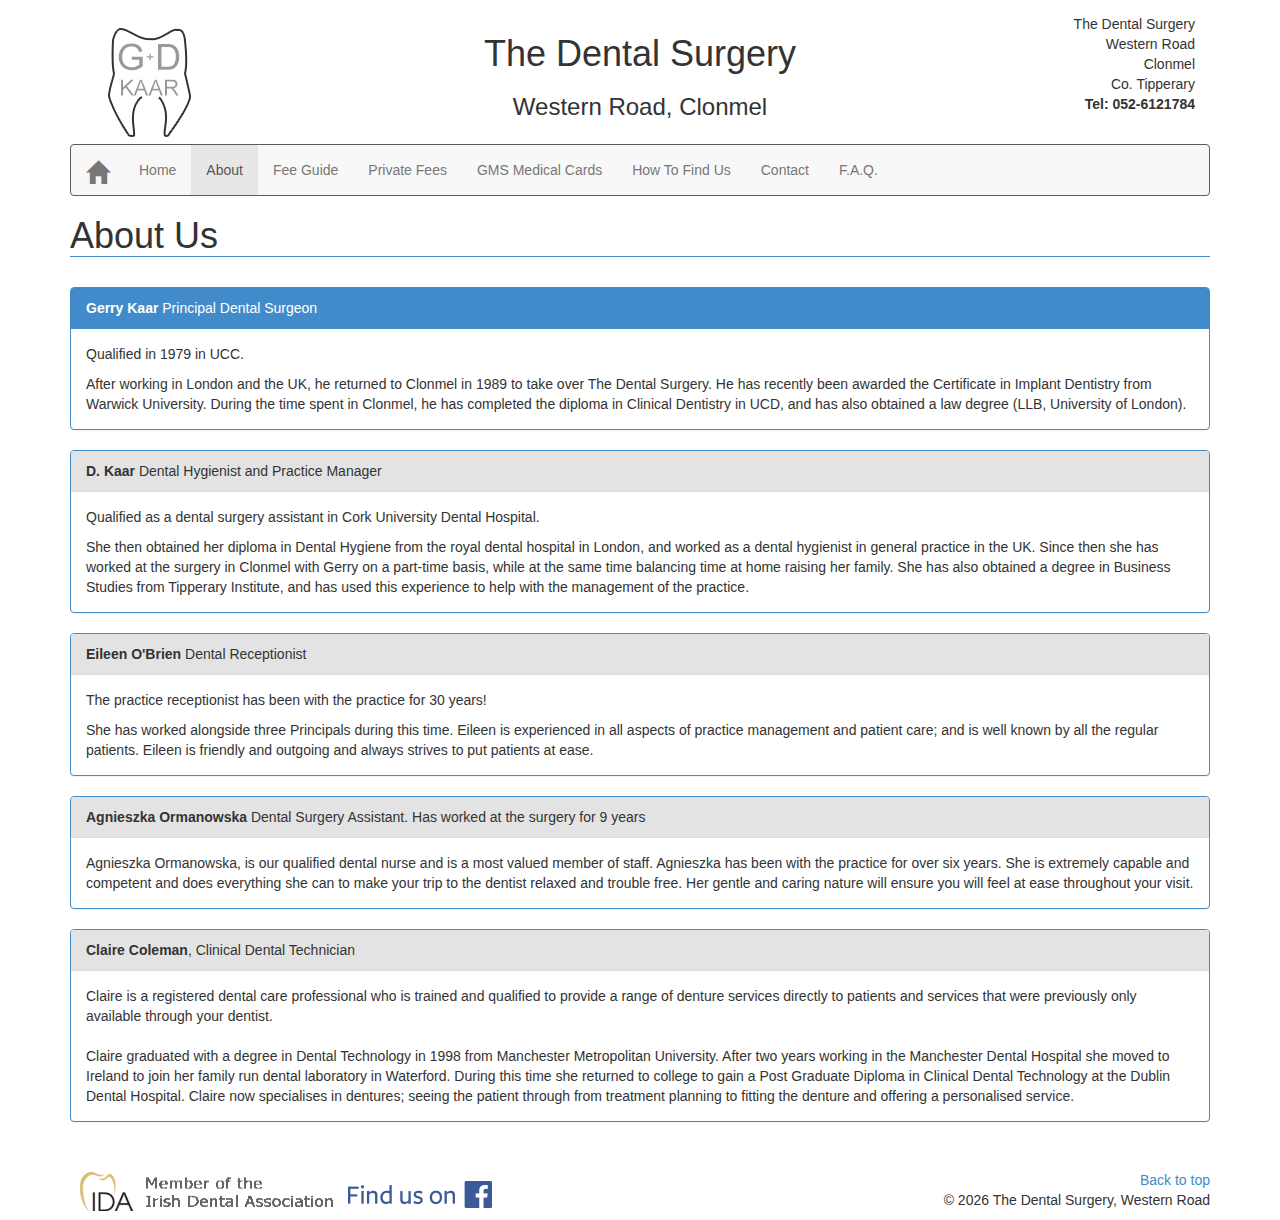
==== about.html @ 566c0f29 "April 2017 initial changes" ====
﻿<!DOCTYPE html>
<html lang="en">
  <head>
    <meta charset="utf-8">
    <meta http-equiv="X-UA-Compatible" content="IE=edge">
    <meta name="viewport" content="width=device-width, initial-scale=1">
    <meta name="description" content="Dental Care, Clonmel, Co. Tipperary, specialise in a wide range of dental treatment including implants, teeth bleaching, crown / bridge &amp; venner work.">
    <meta name="author" content="The Dental Surgery">

    <title>Gerry Kaar - Dental Surgeon and Associates | About</title>

    <!-- Bootstrap core CSS -->
    <link href="css/bootstrap.min.css" rel="stylesheet">

    <!-- HTML5 shim and Respond.js IE8 support of HTML5 elements and media queries -->
    <!--[if lt IE 9]>
      <script src="https://oss.maxcdn.com/html5shiv/3.7.2/html5shiv.min.js"></script>
      <script src="https://oss.maxcdn.com/respond/1.4.2/respond.min.js"></script>
    <![endif]-->

    <!-- Custom styles for this template -->
    <link href="css/dentistkaarstyle.css" rel="stylesheet">
  </head>
<body>
    <div class="container header">
        <div class="row">
            <div id="header-logo" class="col-md-3">
                <img src="images/logo.png" />
            </div>
            <div id="header-title" class="col-md-6 text-center">
                <h1>The Dental Surgery</h1>
                <h3>Western Road, Clonmel</h3>
            </div>
            <div id="header-address" class="col-md-3 text-right">
                The Dental Surgery<br />
                Western Road<br />
                Clonmel<br />
                Co. Tipperary<br />
                <b>Tel: 052-6121784</b>
            </div>
        </div>
        <div class="navbar navbar-default" role="navigation">
            <div class="container">
                <div class="navbar-header">
                    <button type="button" class="navbar-toggle" data-toggle="collapse" data-target=".navbar-collapse">
                        <span class="sr-only">Toggle navigation</span>
                        <span class="icon-bar"></span>
                        <span class="icon-bar"></span>
                        <span class="icon-bar"></span>
                    </button>
                    <a class="navbar-brand" href="#"><span class="glyphicon glyphicon-home home-icon"></span></a>
                </div>
                <div class="navbar-collapse collapse">
                    <ul class="nav navbar-nav">
                        <li><a href="index.html">Home</a></li>
                        <li class="active"><a href="about.html">About</a></li>
                        <li><a href="feeguide.html">Fee Guide</a></li>
                        <li><a href="privatefees.html">Private Fees</a></li>
                        <li><a href="gms.html">GMS Medical Cards</a></li>
                        <li><a href="findus.html">How To Find Us</a></li>
                        <li><a href="contact.html">Contact</a></li>
                        <li><a href="faq.html">F.A.Q.</a></li>
                    </ul>
                </div>
            </div>
        </div>
    </div>
    <div class="container main-container">
        <h1 class="main-heading">About Us</h1><br />
        <div class="panel panel-primary">
            <div class="panel-heading"><b>Gerry Kaar</b> Principal Dental Surgeon</div>
            <div class="panel-body">
                <p>Qualified in 1979 in UCC.</p>
                After working in London and the UK, he returned to Clonmel in 1989 to take over The Dental Surgery.
                He has recently been awarded the Certificate in Implant Dentistry from Warwick University.
                During the time spent in Clonmel, he has completed the diploma in Clinical Dentistry in UCD, and has
                also obtained a law degree (LLB, University of London).
            </div>
        </div>
        <div class="panel panel-default">
            <div class="panel-heading"><b>D. Kaar</b> Dental Hygienist and Practice Manager</div>
            <div class="panel-body">
                <p>Qualified as a dental surgery assistant in Cork University Dental Hospital.</p>
                She then obtained her diploma in Dental Hygiene from the royal dental hospital in London, and worked as a dental
                hygienist in general practice in the UK.
                Since then she has worked at the surgery in Clonmel with Gerry on a part-time basis, while at the same time balancing
                time at home raising her family.
                She has also obtained a degree in Business Studies from Tipperary Institute, and has used this experience
                to help with the management of the practice.
            </div>
        </div>
        <div class="panel panel-default">
            <div class="panel-heading"><b>Eileen O'Brien</b> Dental Receptionist</div>
            <div class="panel-body">
                <p>The practice receptionist has been with the practice for 30 years!</p>
                She has worked alongside three Principals during this time. Eileen is experienced in all aspects of practice
                management and patient care; and is well known by all the regular patients. Eileen is friendly and outgoing and
                always strives to put patients at ease.
            </div>
        </div>
        <div class="panel panel-default">
            <div class="panel-heading"><b>Agnieszka Ormanowska</b> Dental Surgery Assistant. Has worked at the surgery for 9 years</div>
            <div class="panel-body">                
                Agnieszka Ormanowska, is our qualified dental nurse and is a most valued member of staff.
                Agnieszka has been with the practice for over six years. She is extremely capable and competent and does everything she can to make your trip to the dentist relaxed and trouble free. Her gentle and caring nature will ensure you will feel at ease throughout your visit.
            </div>
        </div>
        <div class="panel panel-default">
            <div class="panel-heading"><b>Claire Coleman</b>, Clinical Dental Technician</div>
            <div class="panel-body">
                Claire is a registered dental care professional who is trained and qualified to provide a range of denture services directly to patients and services that were previously only available through your dentist.<br /><br />
                Claire graduated with a degree in Dental Technology in 1998 from Manchester Metropolitan University. After two years working in the Manchester Dental Hospital she moved to Ireland to join her family run dental laboratory in Waterford. During this time she returned to college to gain a Post Graduate Diploma in Clinical Dental Technology at the Dublin Dental Hospital. Claire now specialises in dentures; seeing the patient through from treatment planning to fitting the denture and offering a personalised service.
            </div>
        </div>
    </div>
    <footer class="container">
        <p class="pull-right text-right">
            <a href="#">Back to top</a>
            <br />
            &copy; <span class="this-year">2014</span> The Dental Surgery, Western Road
        </p>
        <a href="http://www.dentist.ie" title="Irish Dental Association" target="_blank">
            <img src="images/idalogo.gif" width="70" height="50" title="IDA logo" />
        </a>
        <a href="http://www.dentist.ie" title="Irish Dental Association" target="_blank">
            <img src="images/idatext.gif" width="200" height="40" title="IDA text" />
        </a>
        <a href="https://facebook.com/169884199694878" title="Find us on Facebook" target="_blank">
            <img src="images/FB-FindUsonFacebook-online-144.png" width="144" height="27" title="Find us on Facebook" />
        </a>
    </footer>
    <script src="https://ajax.googleapis.com/ajax/libs/jquery/1.11.1/jquery.min.js"></script>
    <script src="js/bootstrap.min.js"></script>
    <script type="text/javascript">
        $(function () {
            $(".this-year").html(new Date().getFullYear());
        });
    </script>
    <script type="text/javascript">
        (function (i, s, o, g, r, a, m) {
            i['GoogleAnalyticsObject'] = r; i[r] = i[r] || function () {
                (i[r].q = i[r].q || []).push(arguments)
            }, i[r].l = 1 * new Date(); a = s.createElement(o),
            m = s.getElementsByTagName(o)[0]; a.async = 1; a.src = g; m.parentNode.insertBefore(a, m)
        })(window, document, 'script', '//www.google-analytics.com/analytics.js', 'ga');

        ga('create', 'UA-18019923-1', 'auto');
        ga('send', 'pageview');

    </script>
</body>
</html>
---- css/dentistkaarstyle.css ----
.navbar {
	border-color: #5a5a5a !important;
}

.container.header {
	margin-top: 1em;
}

.home-icon {
	font-size: 1.3em;
	padding-bottom: 0.5em;
}

.carousel-caption {
	color: #5a5a5a;
	text-shadow: none;
}

.nav a:hover {
	background-color: #428bca !important;
	color: #ffffff !important;
	border-color: #357ebd !important;
}

.sub-heading-text {
	line-height: 2em;
}

.opening-day {
	font-weight: normal;
}

h1.main-heading {
	border-bottom: 1px solid #428bca;
}

.main-container {
	min-height: 580px;
}

footer {
	margin-top: 2em;
	margin-bottom: -2em;
}

.table-striped > tbody > tr:nth-child(odd) > td,
.table-striped > tbody > tr:nth-child(odd) > th,
.panel-default .panel-heading,
.panel-footer ,
.well {
	background-color: #e3e3e3;
}

.table-hover > tbody > tr > td:hover,
.table-hover > tbody > tr > th:hover,
.table-hover > tbody > tr:hover > td,
.table-hover > tbody > tr:hover > th{
	background-color: #cccccc;
}

span.asterisk {
	color: red;
	font-weight: bold;
}

p.address {
	font-size: 1.8em;
	line-height: 1.5em;
}

p.directions {
	font-size: 1.2em;
	line-height: 1.4em;
}

.panel-default {
	border-color: #428bca !important;
}

/* RESPONSIVE CSS
-------------------------------------------------- */
@media(max-width:767px){
	.title h1 {
		color: green !important;
	}
	
 	.container.header div{
		display: auto;
	}
	
	#header-logo img{
		display: none;
	}
	
	#header-title {
		margin: 0 auto;
	}
	
	#header-address {
		display: none;
	}
}
@media(min-width:768px){
	.title h1 {
		color: blue !important;
	}
	
	.container.header div{
		display: inline-block;
		margin: 0 auto;
	}
	
	#index-nav {
		width: 750px;
	}
	
	#header-logo img{
		display: table-cell;
		vertical-align: top;
	}
	
	.navbar-nav li a{ 
		padding-left: 8px;
		padding-right: 8px;
	}
}
@media(min-width:992px){
	.container.header div{
		display: block;
	}
	
	#header-logo img{
		display: inline-block;
	}
	
	.navbar-nav li a{ 
		padding-left: 15px;
		padding-right: 15px;
	}
	
	#index-nav {
		width: auto;
	}
}
@media(min-width:1200px){
	/*  */
}
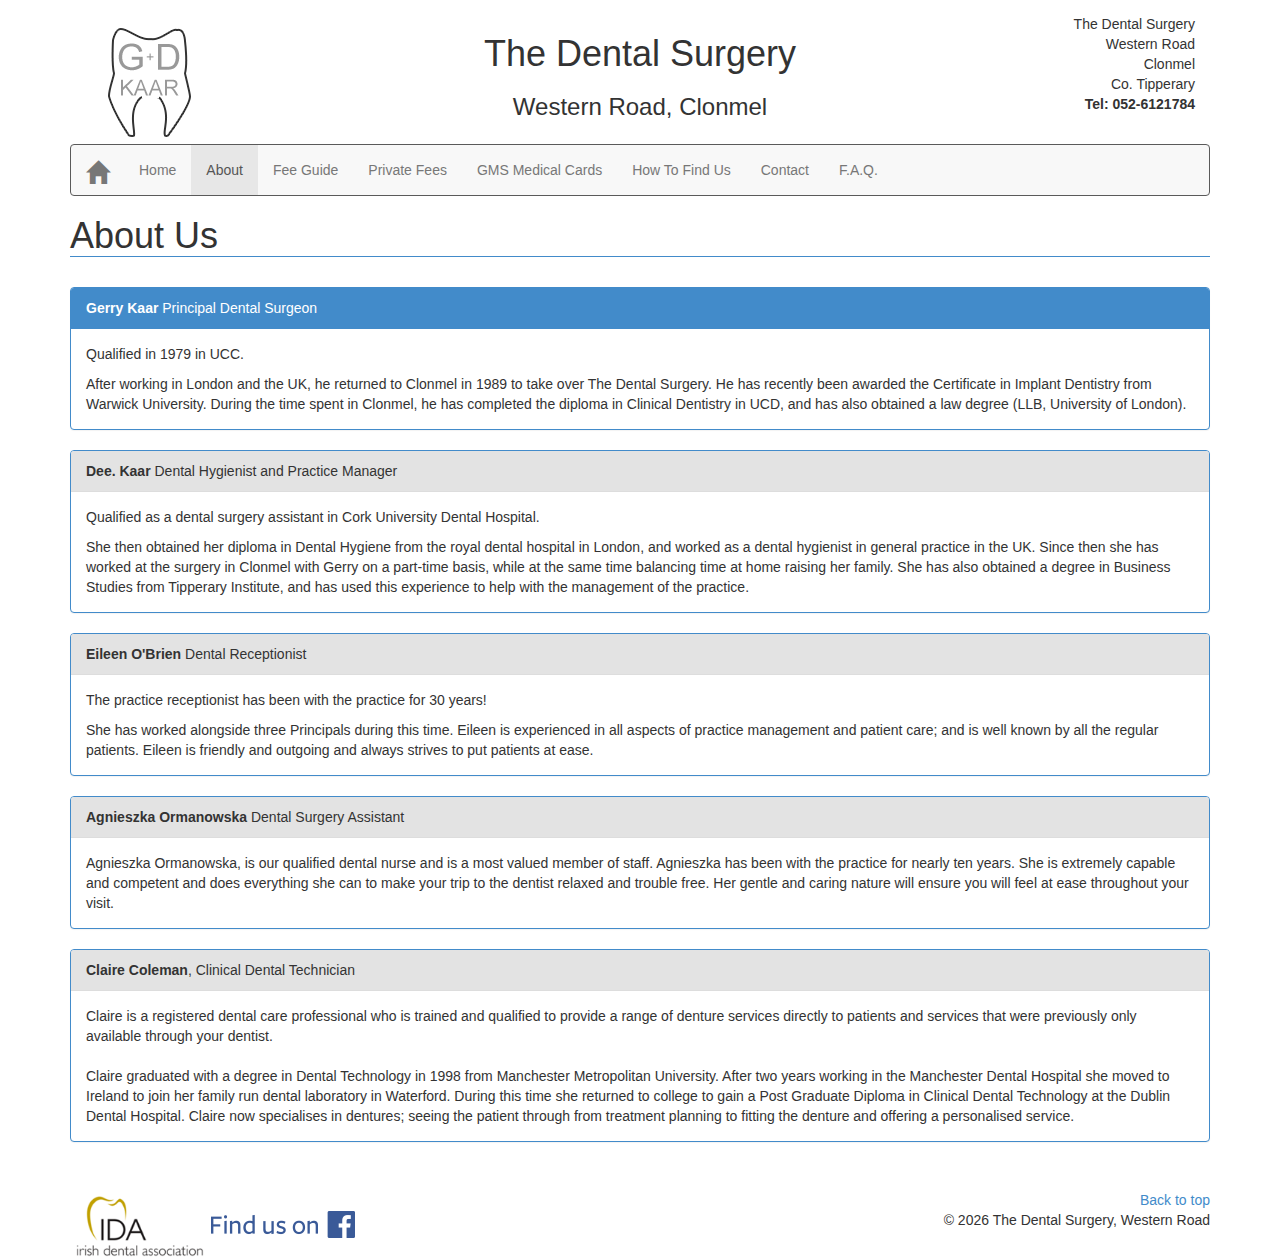
==== commit 26aa78f3: "april 2017 review changes" ====
--- a/about.html
+++ b/about.html
@@ -78,7 +78,7 @@
             </div>
         </div>
         <div class="panel panel-default">
-            <div class="panel-heading"><b>D. Kaar</b> Dental Hygienist and Practice Manager</div>
+            <div class="panel-heading"><b>Dee. Kaar</b> Dental Hygienist and Practice Manager</div>
             <div class="panel-body">
                 <p>Qualified as a dental surgery assistant in Cork University Dental Hospital.</p>
                 She then obtained her diploma in Dental Hygiene from the royal dental hospital in London, and worked as a dental
@@ -99,10 +99,10 @@
             </div>
         </div>
         <div class="panel panel-default">
-            <div class="panel-heading"><b>Agnieszka Ormanowska</b> Dental Surgery Assistant. Has worked at the surgery for 9 years</div>
+            <div class="panel-heading"><b>Agnieszka Ormanowska</b> Dental Surgery Assistant</div>
             <div class="panel-body">                
                 Agnieszka Ormanowska, is our qualified dental nurse and is a most valued member of staff.
-                Agnieszka has been with the practice for over six years. She is extremely capable and competent and does everything she can to make your trip to the dentist relaxed and trouble free. Her gentle and caring nature will ensure you will feel at ease throughout your visit.
+                Agnieszka has been with the practice for nearly ten years. She is extremely capable and competent and does everything she can to make your trip to the dentist relaxed and trouble free. Her gentle and caring nature will ensure you will feel at ease throughout your visit.
             </div>
         </div>
         <div class="panel panel-default">
@@ -120,10 +120,7 @@
             &copy; <span class="this-year">2014</span> The Dental Surgery, Western Road
         </p>
         <a href="http://www.dentist.ie" title="Irish Dental Association" target="_blank">
-            <img src="images/idalogo.gif" width="70" height="50" title="IDA logo" />
-        </a>
-        <a href="http://www.dentist.ie" title="Irish Dental Association" target="_blank">
-            <img src="images/idatext.gif" width="200" height="40" title="IDA text" />
+            <img src="images/ida-logo.png" width="137" height="70" title="IDA logo" />
         </a>
         <a href="https://facebook.com/169884199694878" title="Find us on Facebook" target="_blank">
             <img src="images/FB-FindUsonFacebook-online-144.png" width="144" height="27" title="Find us on Facebook" />
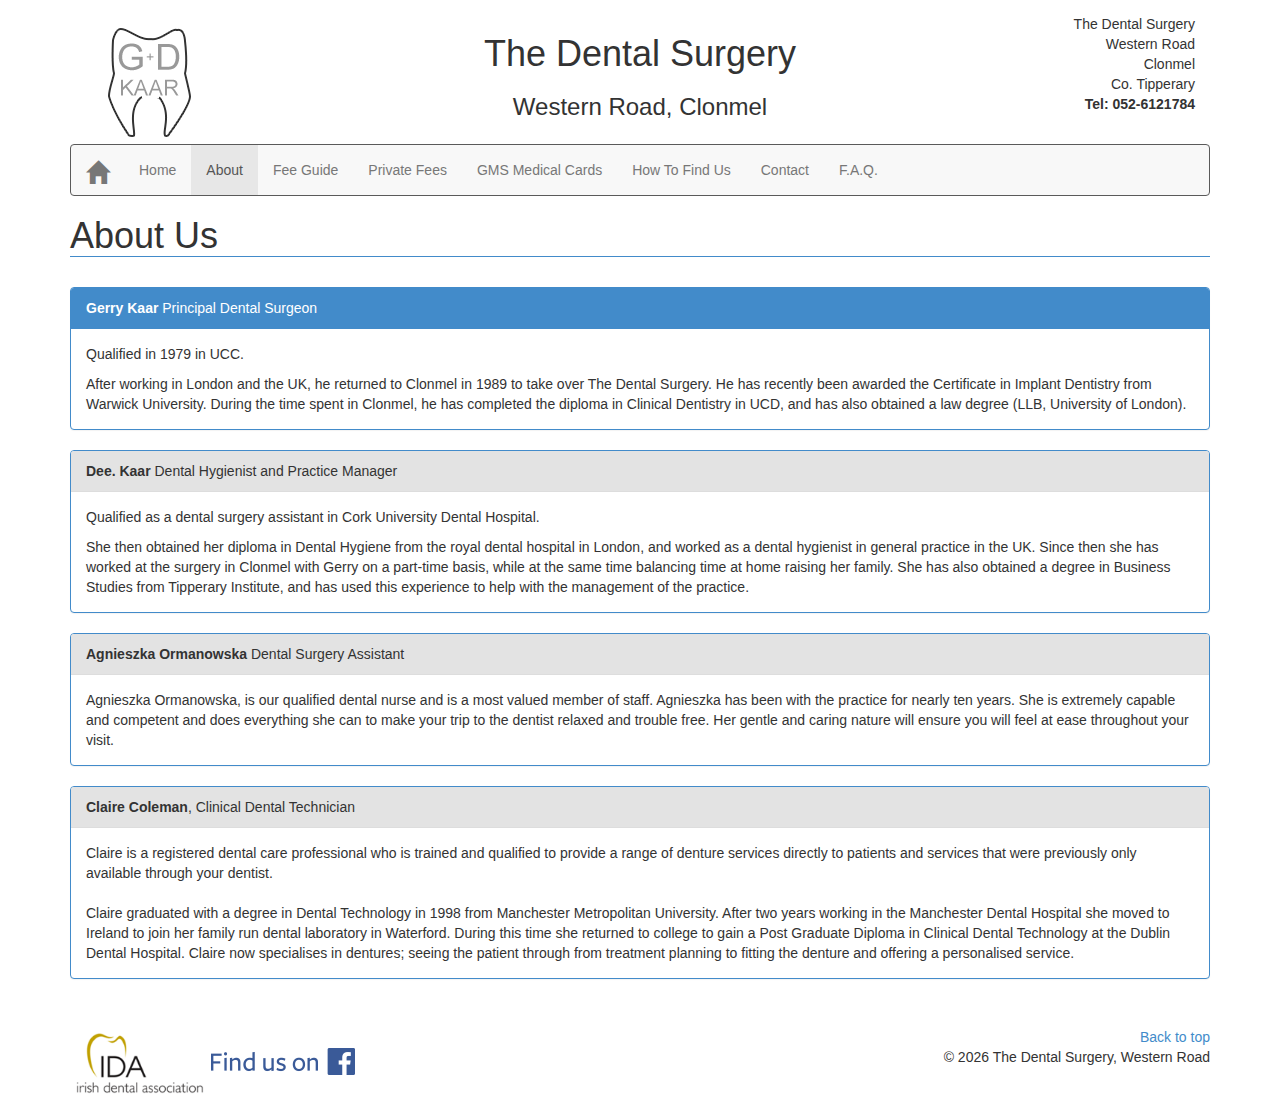
==== commit 09616dc2: "Remove Eileen from about page" ====
--- a/about.html
+++ b/about.html
@@ -6,9 +6,8 @@
     <meta name="viewport" content="width=device-width, initial-scale=1">
     <meta name="description" content="Dental Care, Clonmel, Co. Tipperary, specialise in a wide range of dental treatment including implants, teeth bleaching, crown / bridge &amp; venner work.">
     <meta name="author" content="The Dental Surgery">
-
     <title>Gerry Kaar - Dental Surgeon and Associates | About</title>
-
+    <link rel="icon" type="image/favicon" href="images/favicon.ico" />
     <!-- Bootstrap core CSS -->
     <link href="css/bootstrap.min.css" rel="stylesheet">
 
@@ -90,15 +89,6 @@
             </div>
         </div>
         <div class="panel panel-default">
-            <div class="panel-heading"><b>Eileen O'Brien</b> Dental Receptionist</div>
-            <div class="panel-body">
-                <p>The practice receptionist has been with the practice for 30 years!</p>
-                She has worked alongside three Principals during this time. Eileen is experienced in all aspects of practice
-                management and patient care; and is well known by all the regular patients. Eileen is friendly and outgoing and
-                always strives to put patients at ease.
-            </div>
-        </div>
-        <div class="panel panel-default">
             <div class="panel-heading"><b>Agnieszka Ormanowska</b> Dental Surgery Assistant</div>
             <div class="panel-body">                
                 Agnieszka Ormanowska, is our qualified dental nurse and is a most valued member of staff.
--- a/css/dentistkaarstyle.css
+++ b/css/dentistkaarstyle.css
@@ -77,6 +77,13 @@
 	border-color: #428bca !important;
 }
 
+#NotificationModal {
+	top: 10%;
+}
+#NotificationModal .modal-body {
+	font-size: 1.6rem;
+}
+
 /* RESPONSIVE CSS
 -------------------------------------------------- */
 @media(max-width:767px){
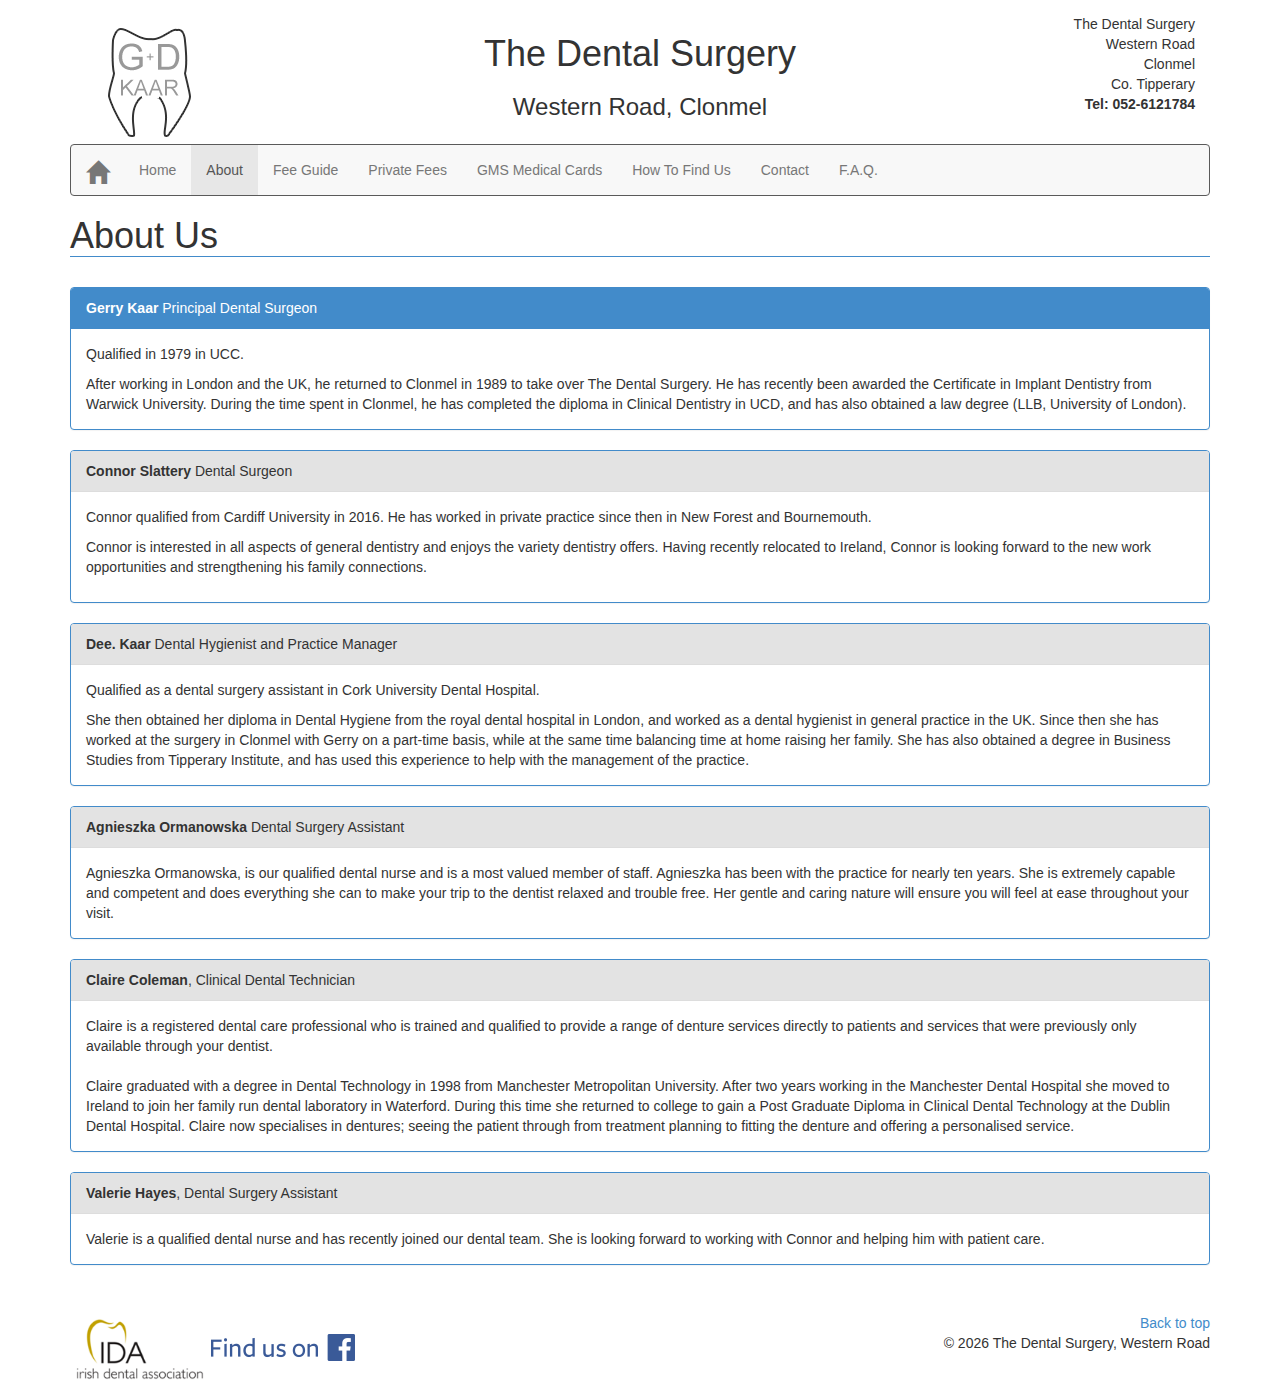
==== commit 54e0c7c8: "Add Connor and Valerie to about page" ====
--- a/about.html
+++ b/about.html
@@ -1,10 +1,12 @@
 ﻿<!DOCTYPE html>
 <html lang="en">
-  <head>
+
+<head>
     <meta charset="utf-8">
     <meta http-equiv="X-UA-Compatible" content="IE=edge">
     <meta name="viewport" content="width=device-width, initial-scale=1">
-    <meta name="description" content="Dental Care, Clonmel, Co. Tipperary, specialise in a wide range of dental treatment including implants, teeth bleaching, crown / bridge &amp; venner work.">
+    <meta name="description"
+        content="Dental Care, Clonmel, Co. Tipperary, specialise in a wide range of dental treatment including implants, teeth bleaching, crown / bridge &amp; venner work.">
     <meta name="author" content="The Dental Surgery">
     <title>Gerry Kaar - Dental Surgeon and Associates | About</title>
     <link rel="icon" type="image/favicon" href="images/favicon.ico" />
@@ -19,7 +21,8 @@
 
     <!-- Custom styles for this template -->
     <link href="css/dentistkaarstyle.css" rel="stylesheet">
-  </head>
+</head>
+
 <body>
     <div class="container header">
         <div class="row">
@@ -77,29 +80,58 @@
             </div>
         </div>
         <div class="panel panel-default">
+            <div class="panel-heading"><b>Connor Slattery</b> Dental Surgeon</div>
+            <div class="panel-body">
+                <p>Connor qualified from Cardiff University in 2016. He has worked in private practice since then in New
+                    Forest and Bournemouth.</p>
+                <p>Connor is interested in all aspects of general dentistry and enjoys the variety dentistry offers.
+                    Having
+                    recently relocated to Ireland, Connor is looking forward to the new work opportunities and
+                    strengthening his family connections.</p>
+            </div>
+        </div>
+        <div class="panel panel-default">
             <div class="panel-heading"><b>Dee. Kaar</b> Dental Hygienist and Practice Manager</div>
             <div class="panel-body">
                 <p>Qualified as a dental surgery assistant in Cork University Dental Hospital.</p>
-                She then obtained her diploma in Dental Hygiene from the royal dental hospital in London, and worked as a dental
+                She then obtained her diploma in Dental Hygiene from the royal dental hospital in London, and worked as
+                a dental
                 hygienist in general practice in the UK.
-                Since then she has worked at the surgery in Clonmel with Gerry on a part-time basis, while at the same time balancing
+                Since then she has worked at the surgery in Clonmel with Gerry on a part-time basis, while at the same
+                time balancing
                 time at home raising her family.
-                She has also obtained a degree in Business Studies from Tipperary Institute, and has used this experience
+                She has also obtained a degree in Business Studies from Tipperary Institute, and has used this
+                experience
                 to help with the management of the practice.
             </div>
         </div>
         <div class="panel panel-default">
             <div class="panel-heading"><b>Agnieszka Ormanowska</b> Dental Surgery Assistant</div>
-            <div class="panel-body">                
+            <div class="panel-body">
                 Agnieszka Ormanowska, is our qualified dental nurse and is a most valued member of staff.
-                Agnieszka has been with the practice for nearly ten years. She is extremely capable and competent and does everything she can to make your trip to the dentist relaxed and trouble free. Her gentle and caring nature will ensure you will feel at ease throughout your visit.
+                Agnieszka has been with the practice for nearly ten years. She is extremely capable and competent and
+                does everything she can to make your trip to the dentist relaxed and trouble free. Her gentle and caring
+                nature will ensure you will feel at ease throughout your visit.
             </div>
         </div>
         <div class="panel panel-default">
             <div class="panel-heading"><b>Claire Coleman</b>, Clinical Dental Technician</div>
             <div class="panel-body">
-                Claire is a registered dental care professional who is trained and qualified to provide a range of denture services directly to patients and services that were previously only available through your dentist.<br /><br />
-                Claire graduated with a degree in Dental Technology in 1998 from Manchester Metropolitan University. After two years working in the Manchester Dental Hospital she moved to Ireland to join her family run dental laboratory in Waterford. During this time she returned to college to gain a Post Graduate Diploma in Clinical Dental Technology at the Dublin Dental Hospital. Claire now specialises in dentures; seeing the patient through from treatment planning to fitting the denture and offering a personalised service.
+                Claire is a registered dental care professional who is trained and qualified to provide a range of
+                denture services directly to patients and services that were previously only available through your
+                dentist.<br /><br />
+                Claire graduated with a degree in Dental Technology in 1998 from Manchester Metropolitan University.
+                After two years working in the Manchester Dental Hospital she moved to Ireland to join her family run
+                dental laboratory in Waterford. During this time she returned to college to gain a Post Graduate Diploma
+                in Clinical Dental Technology at the Dublin Dental Hospital. Claire now specialises in dentures; seeing
+                the patient through from treatment planning to fitting the denture and offering a personalised service.
+            </div>
+        </div>
+        <div class="panel panel-default">
+            <div class="panel-heading"><b>Valerie Hayes</b>, Dental Surgery Assistant</div>
+            <div class="panel-body">
+                Valerie is a qualified dental nurse and has recently joined our dental team. She is looking forward to
+                working with Connor and helping him with patient care.
             </div>
         </div>
     </div>
@@ -128,7 +160,7 @@
             i['GoogleAnalyticsObject'] = r; i[r] = i[r] || function () {
                 (i[r].q = i[r].q || []).push(arguments)
             }, i[r].l = 1 * new Date(); a = s.createElement(o),
-            m = s.getElementsByTagName(o)[0]; a.async = 1; a.src = g; m.parentNode.insertBefore(a, m)
+                m = s.getElementsByTagName(o)[0]; a.async = 1; a.src = g; m.parentNode.insertBefore(a, m)
         })(window, document, 'script', '//www.google-analytics.com/analytics.js', 'ga');
 
         ga('create', 'UA-18019923-1', 'auto');
@@ -136,4 +168,5 @@
 
     </script>
 </body>
+
 </html>
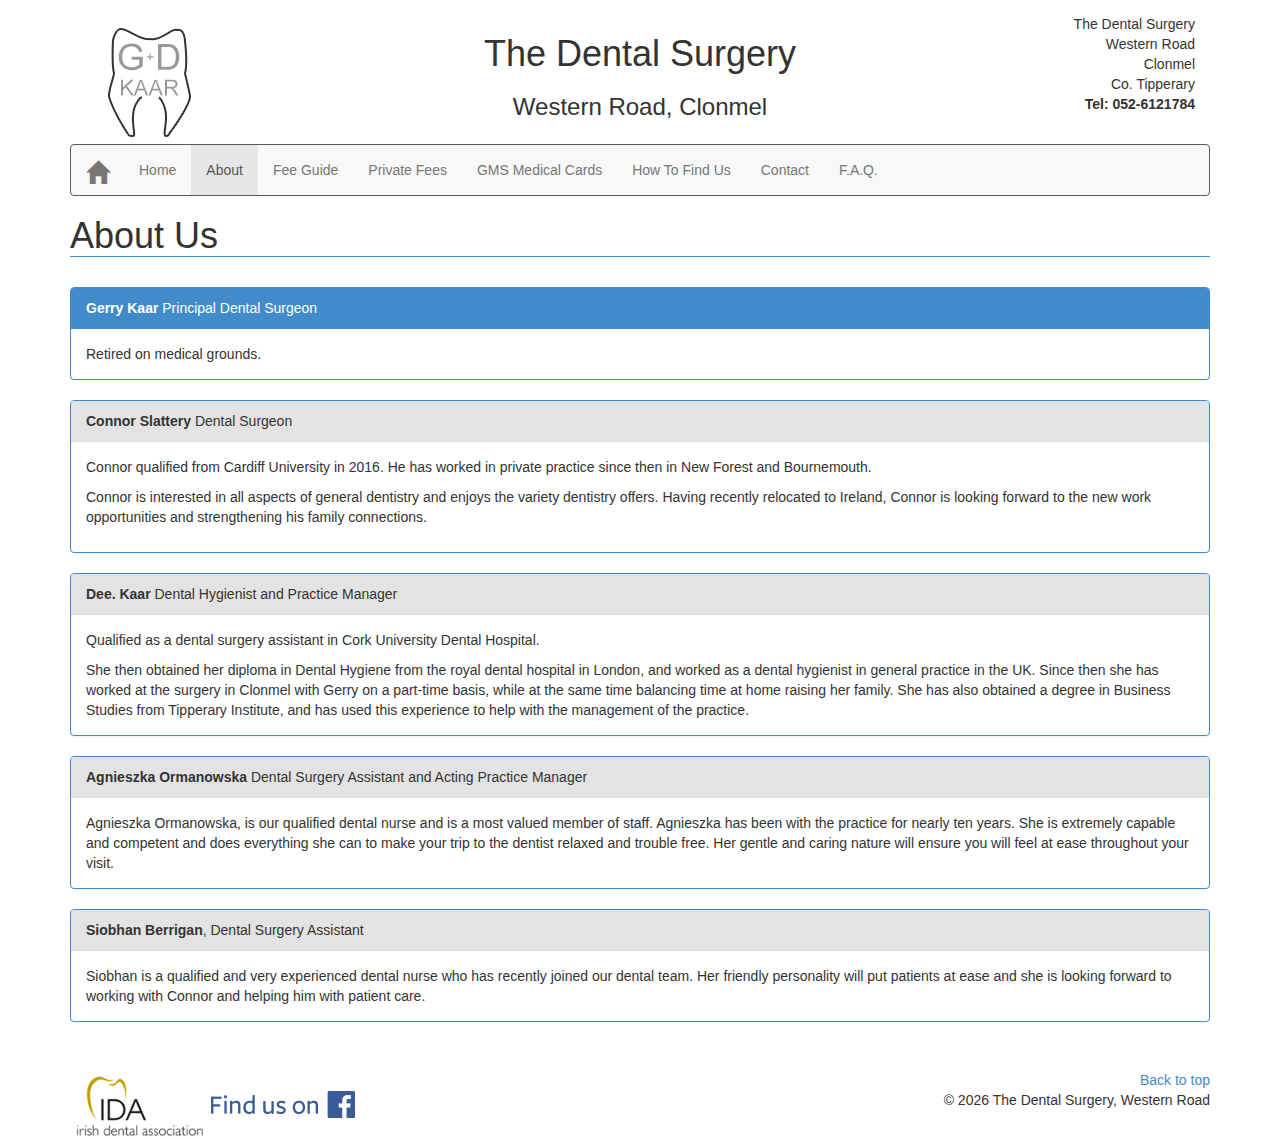
==== commit 1ab57e4a: "Christmas 2022 update" ====
--- a/about.html
+++ b/about.html
@@ -72,11 +72,7 @@
         <div class="panel panel-primary">
             <div class="panel-heading"><b>Gerry Kaar</b> Principal Dental Surgeon</div>
             <div class="panel-body">
-                <p>Qualified in 1979 in UCC.</p>
-                After working in London and the UK, he returned to Clonmel in 1989 to take over The Dental Surgery.
-                He has recently been awarded the Certificate in Implant Dentistry from Warwick University.
-                During the time spent in Clonmel, he has completed the diploma in Clinical Dentistry in UCD, and has
-                also obtained a law degree (LLB, University of London).
+                Retired on medical grounds.
             </div>
         </div>
         <div class="panel panel-default">
@@ -106,7 +102,7 @@
             </div>
         </div>
         <div class="panel panel-default">
-            <div class="panel-heading"><b>Agnieszka Ormanowska</b> Dental Surgery Assistant</div>
+            <div class="panel-heading"><b>Agnieszka Ormanowska</b> Dental Surgery Assistant and Acting Practice Manager</div>
             <div class="panel-body">
                 Agnieszka Ormanowska, is our qualified dental nurse and is a most valued member of staff.
                 Agnieszka has been with the practice for nearly ten years. She is extremely capable and competent and
@@ -115,23 +111,10 @@
             </div>
         </div>
         <div class="panel panel-default">
-            <div class="panel-heading"><b>Claire Coleman</b>, Clinical Dental Technician</div>
+            <div class="panel-heading"><b>Siobhan Berrigan</b>, Dental Surgery Assistant</div>
             <div class="panel-body">
-                Claire is a registered dental care professional who is trained and qualified to provide a range of
-                denture services directly to patients and services that were previously only available through your
-                dentist.<br /><br />
-                Claire graduated with a degree in Dental Technology in 1998 from Manchester Metropolitan University.
-                After two years working in the Manchester Dental Hospital she moved to Ireland to join her family run
-                dental laboratory in Waterford. During this time she returned to college to gain a Post Graduate Diploma
-                in Clinical Dental Technology at the Dublin Dental Hospital. Claire now specialises in dentures; seeing
-                the patient through from treatment planning to fitting the denture and offering a personalised service.
-            </div>
-        </div>
-        <div class="panel panel-default">
-            <div class="panel-heading"><b>Valerie Hayes</b>, Dental Surgery Assistant</div>
-            <div class="panel-body">
-                Valerie is a qualified dental nurse and has recently joined our dental team. She is looking forward to
-                working with Connor and helping him with patient care.
+                Siobhan is a qualified and very experienced dental nurse who has recently joined our dental team. Her friendly personality 
+                will put patients at ease and she is looking forward to working with Connor and helping him with patient care.
             </div>
         </div>
     </div>
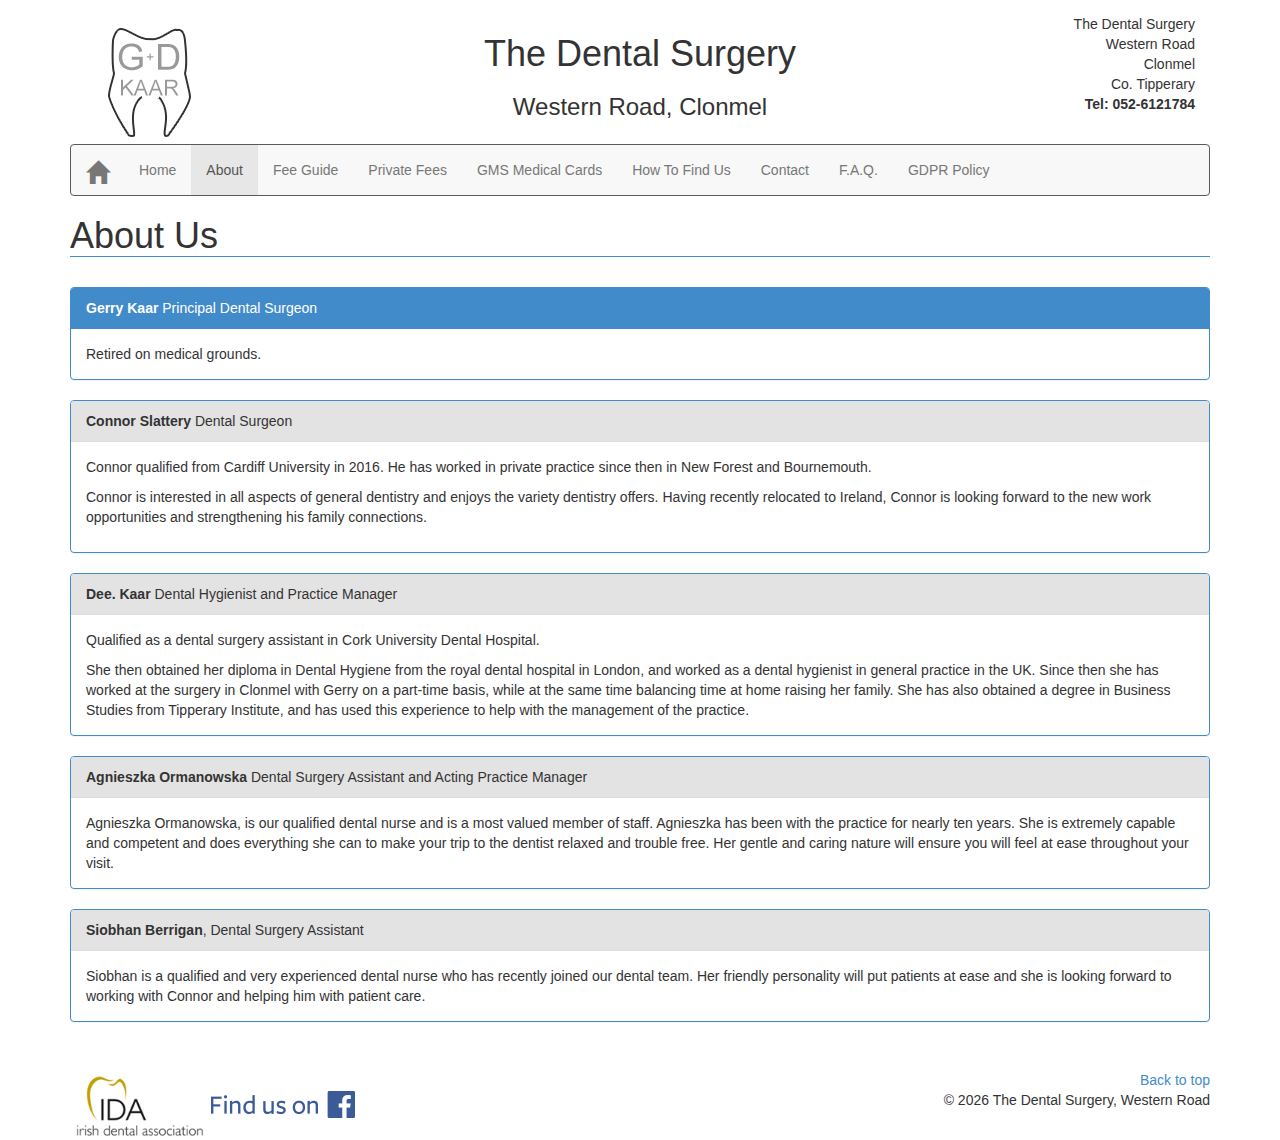
==== commit 9264215f: "Add GDPR guidelines" ====
--- a/about.html
+++ b/about.html
@@ -62,6 +62,7 @@
                         <li><a href="findus.html">How To Find Us</a></li>
                         <li><a href="contact.html">Contact</a></li>
                         <li><a href="faq.html">F.A.Q.</a></li>
+                        <li><a href="gdpr.html">GDPR Policy</a></li>
                     </ul>
                 </div>
             </div>
--- a/css/dentistkaarstyle.css
+++ b/css/dentistkaarstyle.css
@@ -84,6 +84,17 @@
 	font-size: 1.6rem;
 }
 
+#PrivateFees .heading {
+    font-weight: bold;
+}
+
+#PrivateFees td {
+    width: 50%;
+}
+#PrivateFees tr.divider {
+    border-bottom: 2px solid #428bca;
+}
+
 /* RESPONSIVE CSS
 -------------------------------------------------- */
 @media(max-width:767px){
@@ -151,4 +162,4 @@
 }
 @media(min-width:1200px){
 	/*  */
-}+}
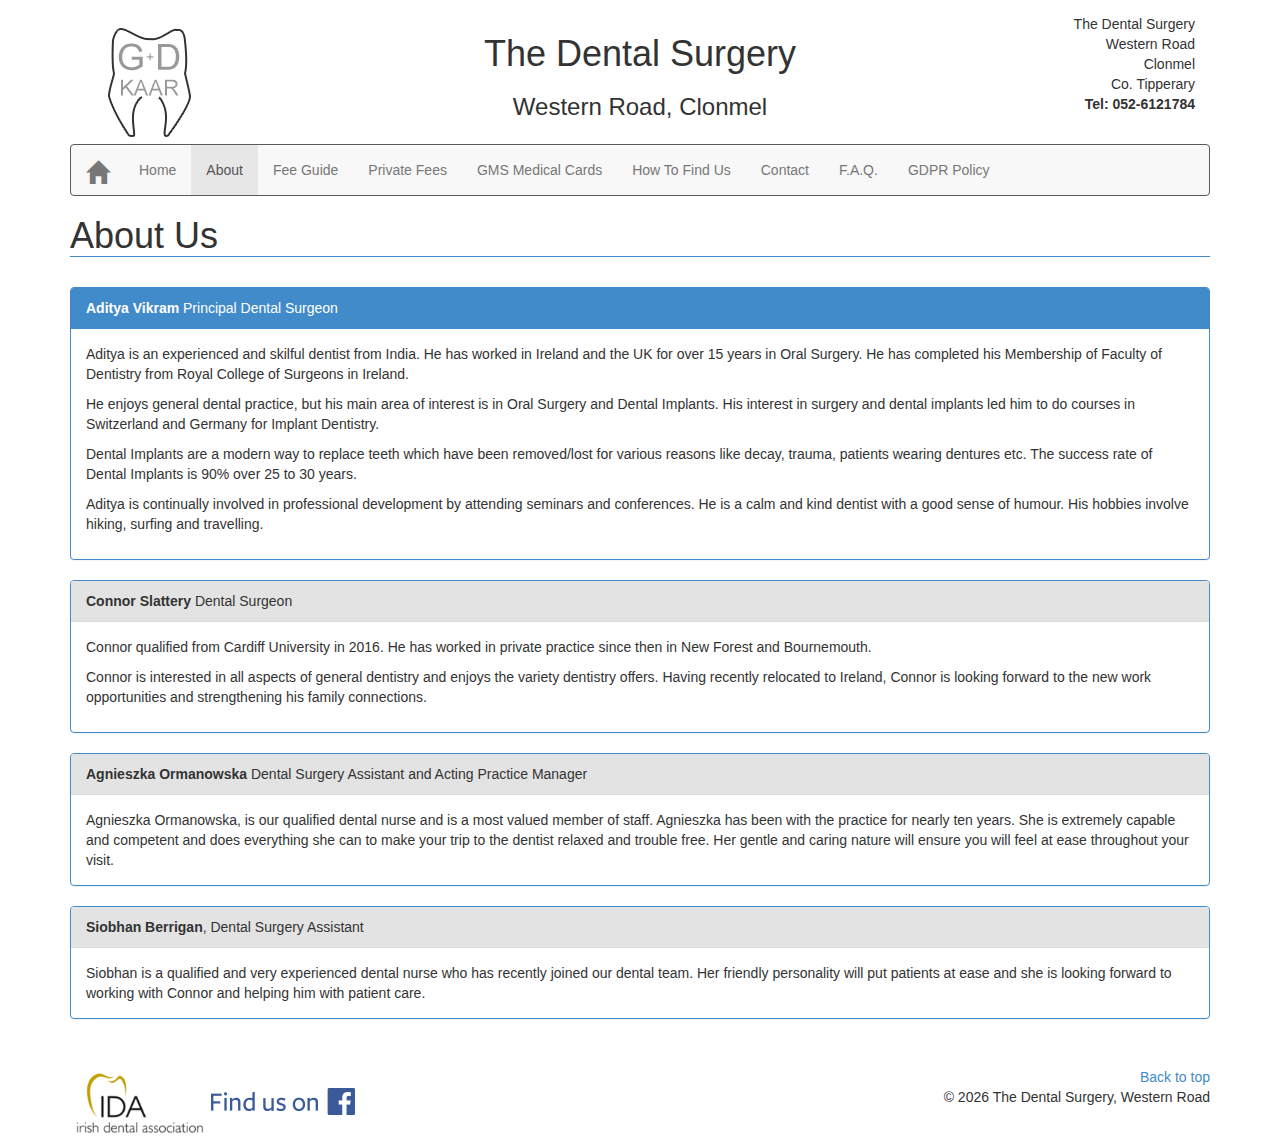
==== commit 47435591: "Christmas 2023 profile update" ====
--- a/about.html
+++ b/about.html
@@ -71,9 +71,12 @@
     <div class="container main-container">
         <h1 class="main-heading">About Us</h1><br />
         <div class="panel panel-primary">
-            <div class="panel-heading"><b>Gerry Kaar</b> Principal Dental Surgeon</div>
+            <div class="panel-heading"><b>Aditya Vikram</b> Principal Dental Surgeon</div>
             <div class="panel-body">
-                Retired on medical grounds.
+                <p>Aditya is an experienced and skilful dentist from India. He has worked in Ireland and the UK for over 15 years in Oral Surgery. He has completed his Membership of Faculty of Dentistry from Royal College of Surgeons in Ireland.</p>
+                <p>He enjoys general dental practice, but his main area of interest is in Oral Surgery and Dental Implants. His interest in surgery and dental implants led him to do courses in Switzerland and Germany for Implant Dentistry.</p>
+                <p>Dental Implants are a modern way to replace teeth which have been removed/lost for various reasons like decay, trauma, patients wearing dentures etc. The success rate of Dental Implants is 90&#37; over 25 to 30 years.</p>
+                <p>Aditya is continually involved in professional development by attending seminars and conferences. He is a calm and kind dentist with a good sense of humour. His hobbies involve hiking, surfing and travelling.</p>
             </div>
         </div>
         <div class="panel panel-default">
@@ -85,21 +88,6 @@
                     Having
                     recently relocated to Ireland, Connor is looking forward to the new work opportunities and
                     strengthening his family connections.</p>
-            </div>
-        </div>
-        <div class="panel panel-default">
-            <div class="panel-heading"><b>Dee. Kaar</b> Dental Hygienist and Practice Manager</div>
-            <div class="panel-body">
-                <p>Qualified as a dental surgery assistant in Cork University Dental Hospital.</p>
-                She then obtained her diploma in Dental Hygiene from the royal dental hospital in London, and worked as
-                a dental
-                hygienist in general practice in the UK.
-                Since then she has worked at the surgery in Clonmel with Gerry on a part-time basis, while at the same
-                time balancing
-                time at home raising her family.
-                She has also obtained a degree in Business Studies from Tipperary Institute, and has used this
-                experience
-                to help with the management of the practice.
             </div>
         </div>
         <div class="panel panel-default">
